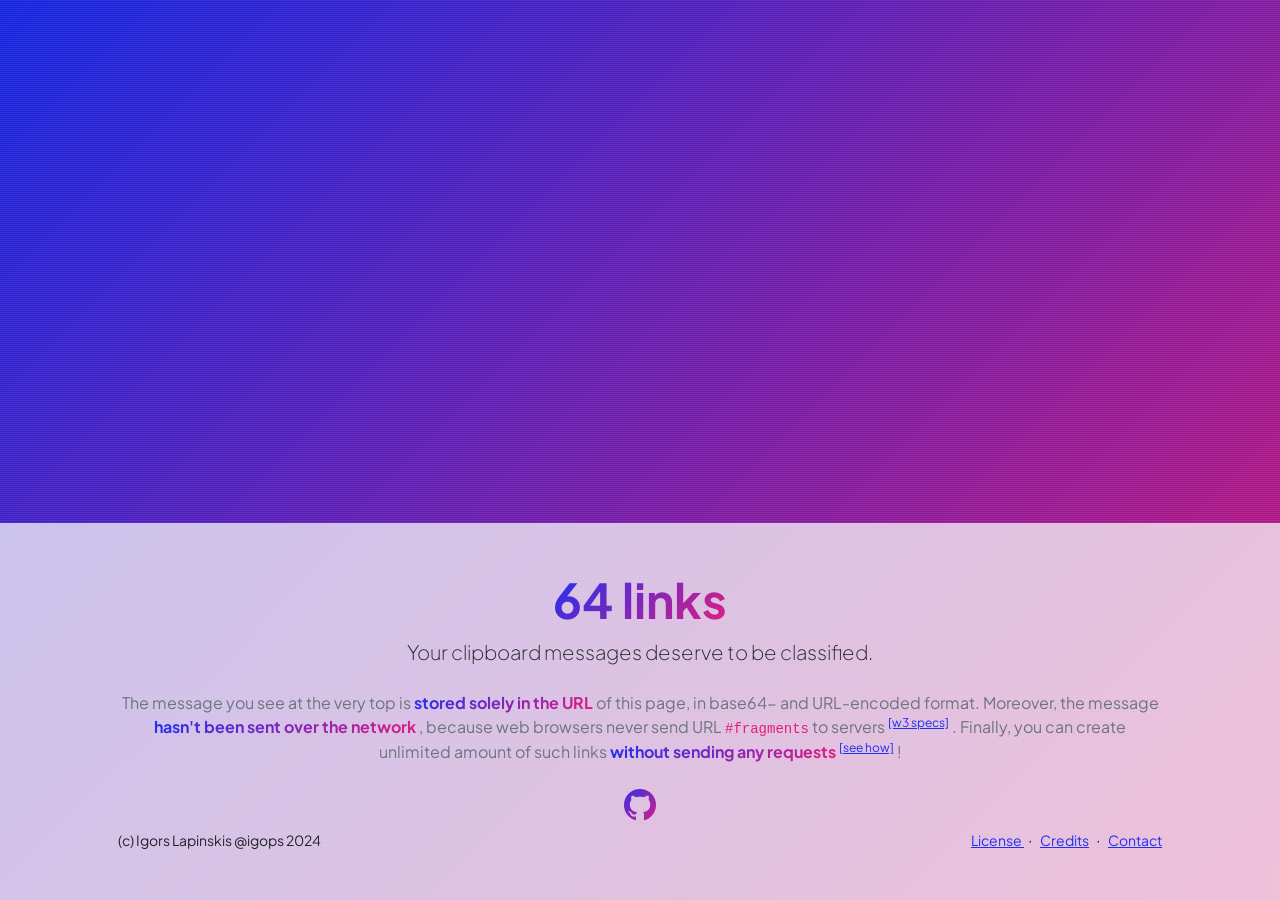
==== u/index.html @ a2538c37 "v0.0.2" ====
<!DOCTYPE html>
<html lang="en">
    <head>
        <meta charset="utf-8" />
        <meta name="viewport" content="width=device-width, initial-scale=1, shrink-to-fit=no" />
        <meta name="description" content="64 links - store your clipboard messages in URLs!" />
        <meta name="author" content="@igops" />
        <title>64 links</title>
        <link rel="icon" type="image/x-icon" href="assets/64.png" />
        <!-- Custom Google font-->
        <link rel="preconnect" href="https://fonts.googleapis.com" />
        <link rel="preconnect" href="https://fonts.gstatic.com" crossorigin />
        <link href="https://fonts.googleapis.com/css2?family=Plus+Jakarta+Sans:wght@100;200;300;400;500;600;700;800;900&amp;display=swap" rel="stylesheet" />
        <!-- Bootstrap icons-->
        <link href="https://cdn.jsdelivr.net/npm/bootstrap-icons@1.8.1/font/bootstrap-icons.css" rel="stylesheet" />
        <!-- Core theme CSS (includes Bootstrap)-->
        <link href="css/styles.css" rel="stylesheet" />
    </head>
    <body class="d-flex flex-column h-100 bg-light">
        <div class="terminal bg-gradient-primary-to-secondary">
            <pre id="payload"></pre>
            <!--code echo 'Hello, world!' | base64 | sed -e 's/+/%2b/g' -e 's/\//%2f/g' -e 's/=/%3d/g' | awk '{print "https://64links.github.io/u#"$1}'-->
        </div>
        <section class="fixed-bottom py-5 bg-light bg-opacity-75">
            <div class="container px-5">
                <div class="row gx-5 justify-content-center">
                    <div class="col-xxl-8">
                        <div class="text-center">
                            <h2 class="display-5 fw-bolder"><span class="text-gradient d-inline">64 links</span></h2>
                            <p class="lead fw-light mb-4">Your clipboard messages deserve to be classified.</p>
                            <p class="text-muted">
                                The message you see at the very top is
                                <strong class="text-gradient">stored solely in the URL</strong>
                                of this page, in base64- and URL-encoded format. Moreover, the message
                                <strong class="text-gradient">hasn't been sent over the network</strong>
                                , because web browsers never send URL
                                <code>#fragments</code>
                                to servers
                                <sup><a href="https://www.w3.org/TR/webarch/#media-type-fragid">[w3 specs]</a></sup>
                                . Finally, you can create unlimited amount of such links
                                <strong class="text-gradient">without sending any requests</strong>
                                <sup><a href="https://github.com/64links/64links.github.io">[see how]</a></sup>
                                !
                            </p>
                            <div class="d-flex justify-content-center fs-2 gap-4">
                                <a class="text-gradient" href="https://github.com/64links/64links.github.io"><i class="bi bi-github"></i></a>
                            </div>
                        </div>
                    </div>
                </div>
                <div class="row align-items-center justify-content-between flex-column flex-sm-row">
                    <div class="col-auto"><div class="small m-0">(c) Igors Lapinskis @igops 2024</div></div>
                    <div class="col-auto">
                        <a
                            class="small"
                            href="/#[base64]%3d"
                        >
                            License
                        </a>
                        <span class="mx-1">&middot;</span>
                        <a class="small" href="/#[base64]%3d">Credits</a>
                        <span class="mx-1">&middot;</span>
                        <a class="small" href="/#Rm91bmQgYSBidWc%[base64]%3d%3d">Contact</a>
                    </div>
                </div>
            </div>
        </section>
        <!-- Bootstrap core JS-->
        <script src="https://cdn.jsdelivr.net/npm/bootstrap@5.2.3/dist/js/bootstrap.bundle.min.js"></script>
        <!-- Core theme JS-->
        <script src="js/scripts.js"></script>
    </body>
</html>
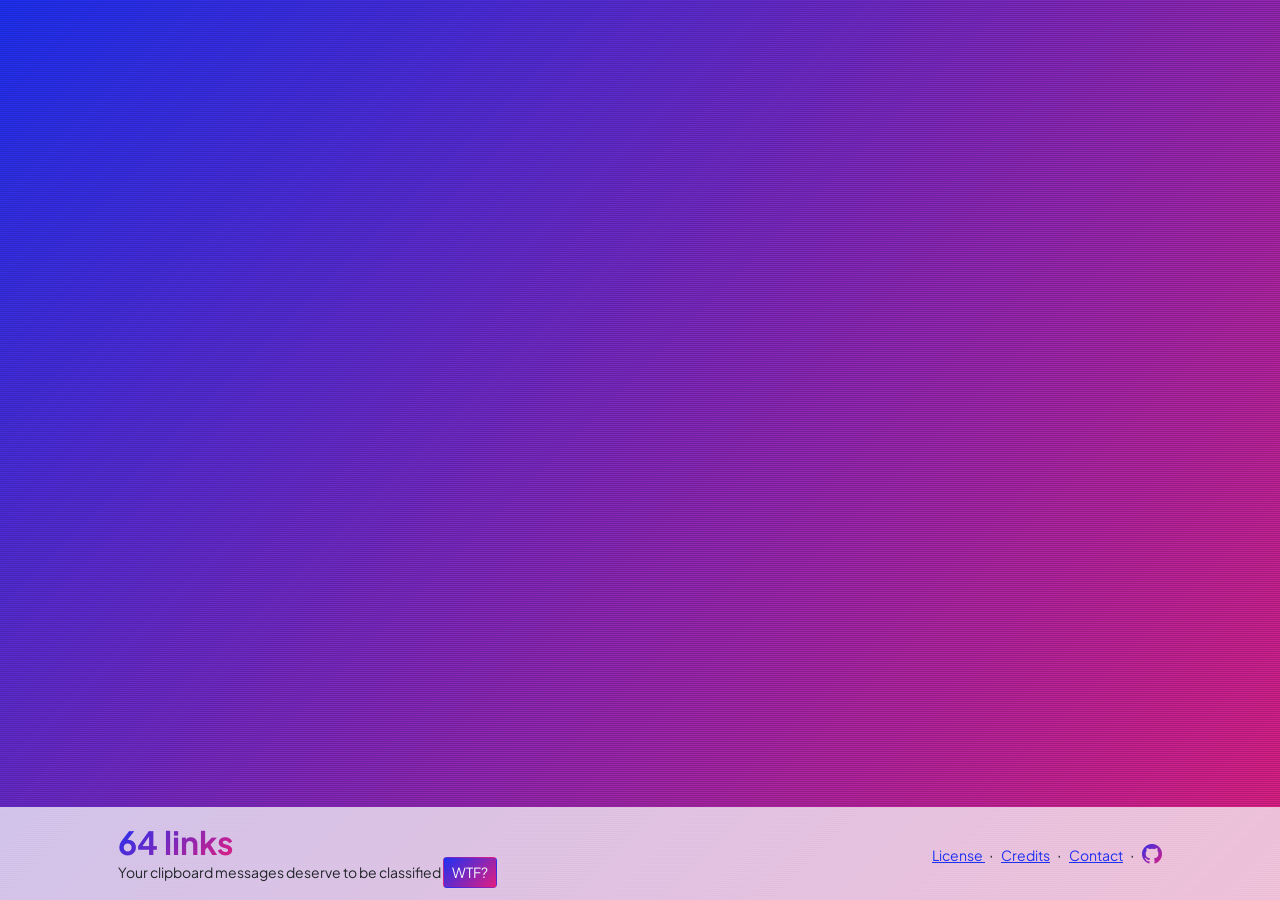
==== commit e932d1a2: "v0.0.5" ====
--- a/u/index.html
+++ b/u/index.html
@@ -17,57 +17,69 @@
         <link href="css/styles.css" rel="stylesheet" />
     </head>
     <body class="d-flex flex-column h-100 bg-light">
-        <div class="terminal bg-gradient-primary-to-secondary">
-            <pre id="payload"></pre>
-            <!--code echo 'Hello, world!' | base64 | sed -e 's/+/%2b/g' -e 's/\//%2f/g' -e 's/=/%3d/g' | awk '{print "https://64links.github.io/u#"$1}'-->
-        </div>
-        <section class="fixed-bottom py-5 bg-light bg-opacity-75">
-            <div class="container px-5">
-                <div class="row gx-5 justify-content-center">
-                    <div class="col-xxl-8">
-                        <div class="text-center">
-                            <h2 class="display-5 fw-bolder"><span class="text-gradient d-inline">64 links</span></h2>
-                            <p class="lead fw-light mb-4">Your clipboard messages deserve to be classified.</p>
-                            <p class="text-muted">
-                                The message you see at the very top is
-                                <strong class="text-gradient">stored solely in the URL</strong>
-                                of this page, in base64- and URL-encoded format. Moreover, the message
-                                <strong class="text-gradient">hasn't been sent over the network</strong>
-                                , because web browsers never send URL
-                                <code>#fragments</code>
-                                to servers
-                                <sup><a href="https://www.w3.org/TR/webarch/#media-type-fragid">[w3 specs]</a></sup>
-                                . Finally, you can create unlimited amount of such links
-                                <strong class="text-gradient">without sending any requests</strong>
-                                <sup><a href="https://github.com/64links/64links.github.io">[see how]</a></sup>
-                                !
-                            </p>
-                            <div class="d-flex justify-content-center fs-2 gap-4">
-                                <a class="text-gradient" href="https://github.com/64links/64links.github.io"><i class="bi bi-github"></i></a>
+        <div class="offcanvas offcanvas-bottom h-auto" id="offcanvasBottom" tabindex="-1" aria-labelledby="offcanvasBottomLabel">
+            <div class="offcanvas-body">
+                <section class="py-3">
+                    <div class="container px-5">
+                        <div class="row gx-5 justify-content-center">
+                            <div class="col-xxl-8">
+                                <div class="text-center">
+                                    <h2 class="display-5 fw-bolder mb-4"><span class="text-gradient d-inline">Seriously!</span></h2>
+                                    <p class="text-muted">
+                                        The message you see at the very top is
+                                        <strong class="text-gradient">stored solely in the URL</strong>
+                                        of this page, in base64-encoded format. Moreover, the message
+                                        <strong class="text-gradient">hasn't been sent over the network</strong>
+                                        , because web browsers never send URL
+                                        <code>#fragments</code>
+                                        to servers
+                                        <sup><a href="https://www.w3.org/TR/webarch/#media-type-fragid">[w3 specs]</a></sup>
+                                        . Finally, you can create unlimited amount of such links
+                                        <strong class="text-gradient">without sending any requests</strong>
+                                        <sup><a href="https://github.com/64links/64links.github.io">[see how]</a></sup>
+                                        !
+                                    </p>
+                                    <div class="d-flex justify-content-center fs-2 gap-4">
+                                        <a class="text-gradient" href="#!"><i class="bi bi-github"></i></a>
+                                    </div>
+                                </div>
                             </div>
                         </div>
                     </div>
-                </div>
+                </section>
+            </div>
+        </div>
+        <div class="terminal bg-gradient-primary-to-secondary"><pre id="payload" spellcheck="false"></pre></div>
+        <section class="fixed-bottom py-3 bg-light bg-opacity-75">
+            <div class="container px-5">
                 <div class="row align-items-center justify-content-between flex-column flex-sm-row">
-                    <div class="col-auto"><div class="small m-0">(c) Igors Lapinskis @igops 2024</div></div>
+                    <div class="col-auto">
+                        <h2 class="fw-bolder m-0"><span class="text-gradient d-inline">64 links</span></h2>
+                        <p class="small mt-n1 mb-n1">
+                            Your clipboard messages deserve to be classified
+                            <button class="btn btn-sm text-light text-center align-baseline bg-gradient-primary-to-secondary" type="button" data-bs-toggle="offcanvas" data-bs-target="#offcanvasBottom" aria-controls="offcanvasBottom">WTF?</button>
+                        </p>
+                    </div>
                     <div class="col-auto">
                         <a
                             class="small"
-                            href="/#[base64]%3d"
+                            href="/u/#[base64]%3d"
                         >
                             License
                         </a>
                         <span class="mx-1">&middot;</span>
-                        <a class="small" href="/#[base64]%3d">Credits</a>
+                        <a class="small" href="/u/#[base64]%3d">Credits</a>
                         <span class="mx-1">&middot;</span>
-                        <a class="small" href="/#Rm91bmQgYSBidWc%[base64]%3d%3d">Contact</a>
+                        <a class="small" href="/u/#Rm91bmQgYSBidWc%[base64]%3d%3d">Contact</a>
+                        <span class="mx-1">&middot;</span>
+                        <a class="lead text-gradient" href="https://github.com/64links/64links.github.io"><i class="bi bi-github"></i></a>
                     </div>
                 </div>
             </div>
         </section>
-        <!-- Bootstrap core JS-->
-        <script src="https://cdn.jsdelivr.net/npm/bootstrap@5.2.3/dist/js/bootstrap.bundle.min.js"></script>
-        <!-- Core theme JS-->
-        <script src="js/scripts.js"></script>
     </body>
+    <!-- Bootstrap core JS-->
+    <script src="https://cdn.jsdelivr.net/npm/bootstrap@5.2.3/dist/js/bootstrap.bundle.min.js"></script>
+    <!-- Core theme JS-->
+    <script src="js/scripts.js"></script>
 </html>
